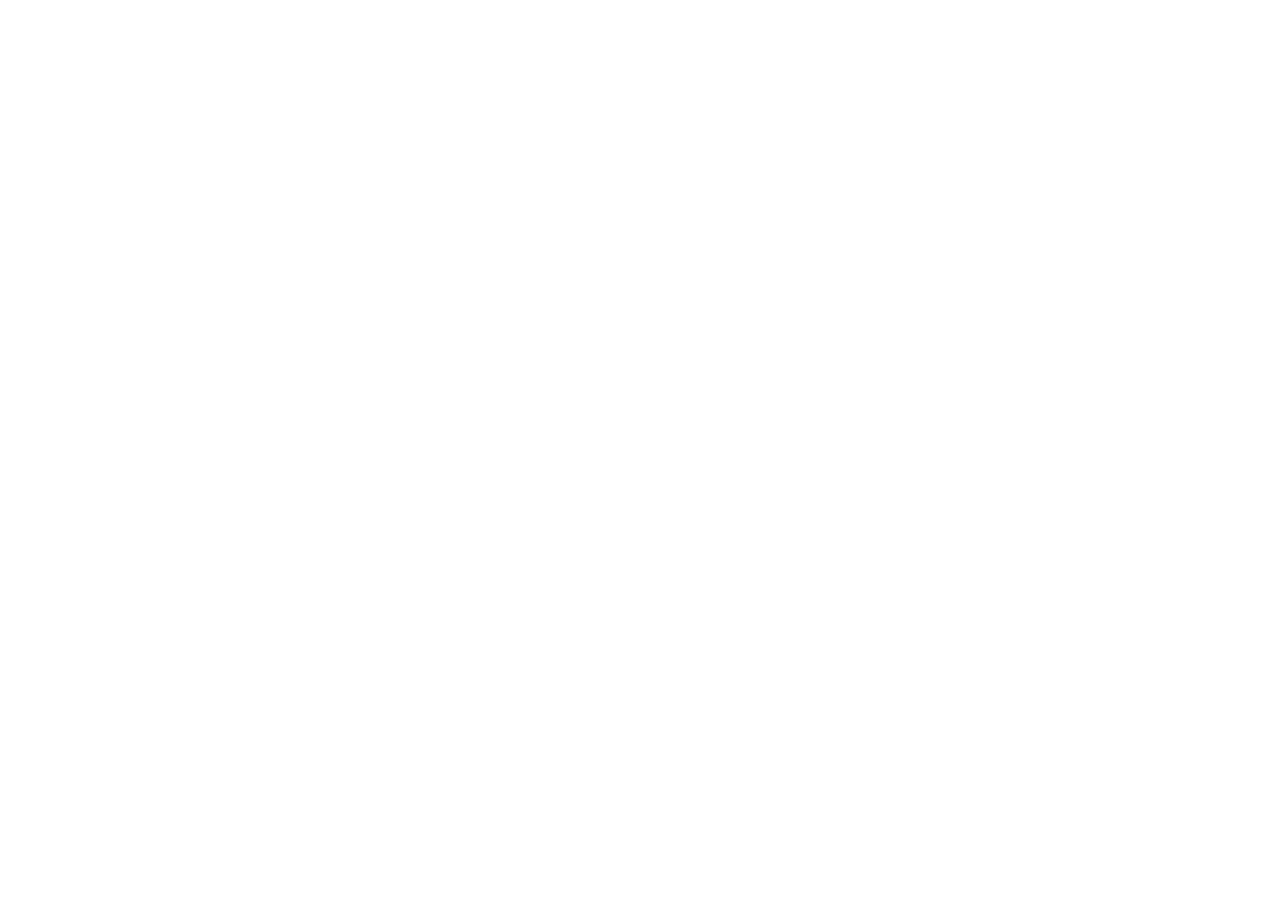
==== docs/index.html @ 80f38084 "Second commit by spike >:D" ====
<!doctype html><html lang="en"><head><meta charset="utf-8"/><link rel="icon" href="/favicon.ico"/><meta name="viewport" content="width=device-width,initial-scale=1"/><meta name="theme-color" content="#000000"/><meta name="description" content="Web site created using create-react-app"/><link rel="apple-touch-icon" href="/logo192.png"/><link rel="manifest" href="/manifest.json"/><link rel="stylesheet" href="https://cdnjs.cloudflare.com/ajax/libs/animate.css/4.1.1/animate.min.css"/><title>React App</title><link href="/static/css/main.d89f7003.chunk.css" rel="stylesheet"></head><body><noscript>You need to enable JavaScript to run this app.</noscript><div id="root"></div><script>!function(e){function r(r){for(var n,p,f=r[0],i=r[1],l=r[2],c=0,s=[];c<f.length;c++)p=f[c],Object.prototype.hasOwnProperty.call(o,p)&&o[p]&&s.push(o[p][0]),o[p]=0;for(n in i)Object.prototype.hasOwnProperty.call(i,n)&&(e[n]=i[n]);for(a&&a(r);s.length;)s.shift()();return u.push.apply(u,l||[]),t()}function t(){for(var e,r=0;r<u.length;r++){for(var t=u[r],n=!0,f=1;f<t.length;f++){var i=t[f];0!==o[i]&&(n=!1)}n&&(u.splice(r--,1),e=p(p.s=t[0]))}return e}var n={},o={1:0},u=[];function p(r){if(n[r])return n[r].exports;var t=n[r]={i:r,l:!1,exports:{}};return e[r].call(t.exports,t,t.exports,p),t.l=!0,t.exports}p.m=e,p.c=n,p.d=function(e,r,t){p.o(e,r)||Object.defineProperty(e,r,{enumerable:!0,get:t})},p.r=function(e){"undefined"!=typeof Symbol&&Symbol.toStringTag&&Object.defineProperty(e,Symbol.toStringTag,{value:"Module"}),Object.defineProperty(e,"__esModule",{value:!0})},p.t=function(e,r){if(1&r&&(e=p(e)),8&r)return e;if(4&r&&"object"==typeof e&&e&&e.__esModule)return e;var t=Object.create(null);if(p.r(t),Object.defineProperty(t,"default",{enumerable:!0,value:e}),2&r&&"string"!=typeof e)for(var n in e)p.d(t,n,function(r){return e[r]}.bind(null,n));return t},p.n=function(e){var r=e&&e.__esModule?function(){return e.default}:function(){return e};return p.d(r,"a",r),r},p.o=function(e,r){return Object.prototype.hasOwnProperty.call(e,r)},p.p="/";var f=this["webpackJsonpgif-expert-app"]=this["webpackJsonpgif-expert-app"]||[],i=f.push.bind(f);f.push=r,f=f.slice();for(var l=0;l<f.length;l++)r(f[l]);var a=i;t()}([])</script><script src="/static/js/2.c2141f2b.chunk.js"></script><script src="/static/js/main.4d2933c5.chunk.js"></script></body></html>
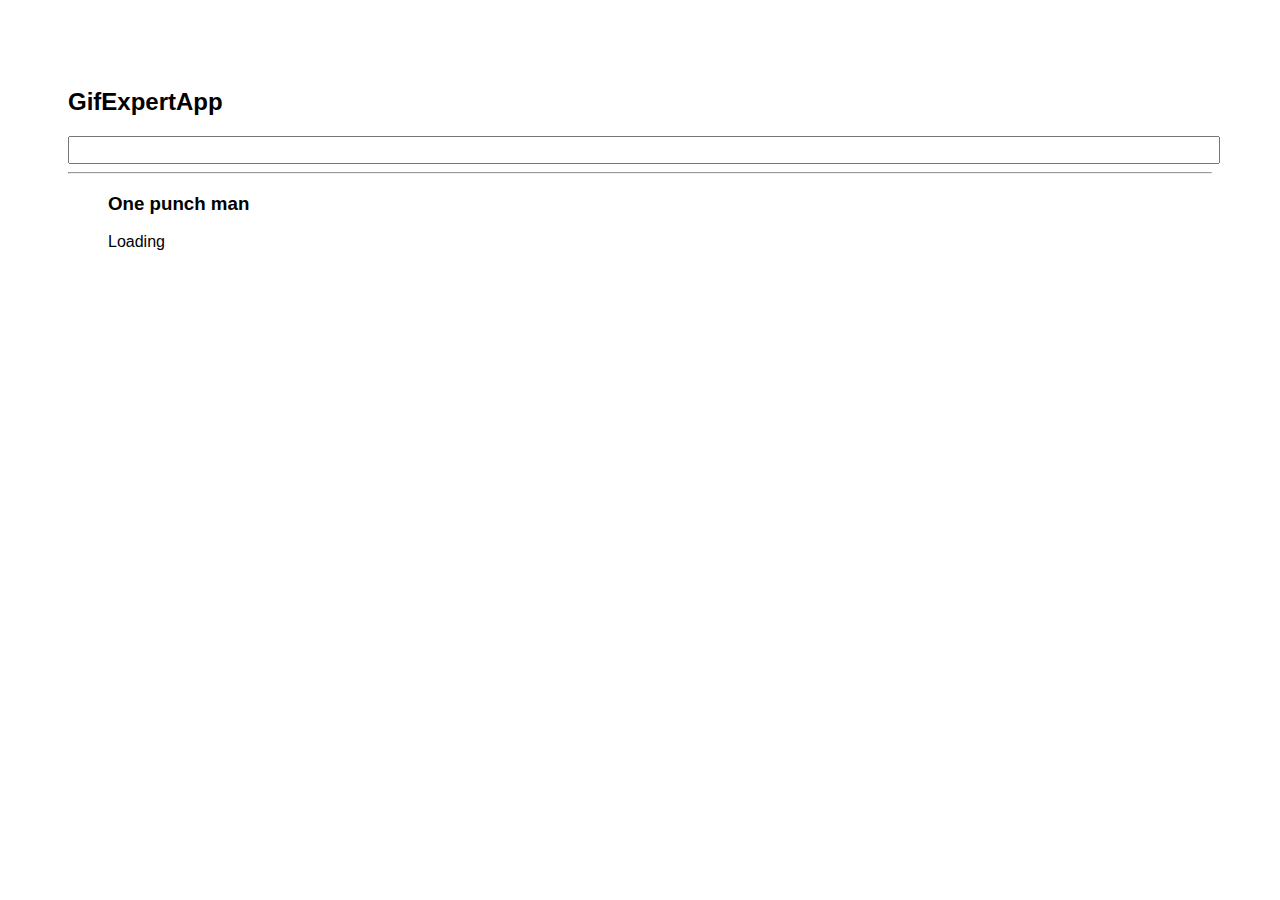
==== commit 4a0539ee: "index.html updated" ====
--- a/docs/index.html
+++ b/docs/index.html
@@ -1 +1,24 @@
-<!doctype html><html lang="en"><head><meta charset="utf-8"/><link rel="icon" href="/favicon.ico"/><meta name="viewport" content="width=device-width,initial-scale=1"/><meta name="theme-color" content="#000000"/><meta name="description" content="Web site created using create-react-app"/><link rel="apple-touch-icon" href="/logo192.png"/><link rel="manifest" href="/manifest.json"/><link rel="stylesheet" href="https://cdnjs.cloudflare.com/ajax/libs/animate.css/4.1.1/animate.min.css"/><title>React App</title><link href="/static/css/main.d89f7003.chunk.css" rel="stylesheet"></head><body><noscript>You need to enable JavaScript to run this app.</noscript><div id="root"></div><script>!function(e){function r(r){for(var n,p,f=r[0],i=r[1],l=r[2],c=0,s=[];c<f.length;c++)p=f[c],Object.prototype.hasOwnProperty.call(o,p)&&o[p]&&s.push(o[p][0]),o[p]=0;for(n in i)Object.prototype.hasOwnProperty.call(i,n)&&(e[n]=i[n]);for(a&&a(r);s.length;)s.shift()();return u.push.apply(u,l||[]),t()}function t(){for(var e,r=0;r<u.length;r++){for(var t=u[r],n=!0,f=1;f<t.length;f++){var i=t[f];0!==o[i]&&(n=!1)}n&&(u.splice(r--,1),e=p(p.s=t[0]))}return e}var n={},o={1:0},u=[];function p(r){if(n[r])return n[r].exports;var t=n[r]={i:r,l:!1,exports:{}};return e[r].call(t.exports,t,t.exports,p),t.l=!0,t.exports}p.m=e,p.c=n,p.d=function(e,r,t){p.o(e,r)||Object.defineProperty(e,r,{enumerable:!0,get:t})},p.r=function(e){"undefined"!=typeof Symbol&&Symbol.toStringTag&&Object.defineProperty(e,Symbol.toStringTag,{value:"Module"}),Object.defineProperty(e,"__esModule",{value:!0})},p.t=function(e,r){if(1&r&&(e=p(e)),8&r)return e;if(4&r&&"object"==typeof e&&e&&e.__esModule)return e;var t=Object.create(null);if(p.r(t),Object.defineProperty(t,"default",{enumerable:!0,value:e}),2&r&&"string"!=typeof e)for(var n in e)p.d(t,n,function(r){return e[r]}.bind(null,n));return t},p.n=function(e){var r=e&&e.__esModule?function(){return e.default}:function(){return e};return p.d(r,"a",r),r},p.o=function(e,r){return Object.prototype.hasOwnProperty.call(e,r)},p.p="/";var f=this["webpackJsonpgif-expert-app"]=this["webpackJsonpgif-expert-app"]||[],i=f.push.bind(f);f.push=r,f=f.slice();for(var l=0;l<f.length;l++)r(f[l]);var a=i;t()}([])</script><script src="/static/js/2.c2141f2b.chunk.js"></script><script src="/static/js/main.4d2933c5.chunk.js"></script></body></html>+<!doctype html>
+<html lang="en">
+
+<head>
+    <meta charset="utf-8" />
+    <link rel="icon" href="./favicon.ico" />
+    <meta name="viewport" content="width=device-width,initial-scale=1" />
+    <meta name="theme-color" content="#000000" />
+    <meta name="description" content="Web site created using create-react-app" />
+    <link rel="apple-touch-icon" href="./logo192.png" />
+    <link rel="manifest" href="./manifest.json" />
+    <link rel="stylesheet" href="https://cdnjs.cloudflare.com/ajax/libs/animate.css/4.1.1/animate.min.css" />
+    <title>React App</title>
+    <link href="./static/css/main.d89f7003.chunk.css" rel="stylesheet">
+</head>
+
+<body><noscript>You need to enable JavaScript to run this app.</noscript>
+    <div id="root"></div>
+    <script>!function (e) { function r(r) { for (var n, p, f = r[0], i = r[1], l = r[2], c = 0, s = []; c < f.length; c++)p = f[c], Object.prototype.hasOwnProperty.call(o, p) && o[p] && s.push(o[p][0]), o[p] = 0; for (n in i) Object.prototype.hasOwnProperty.call(i, n) && (e[n] = i[n]); for (a && a(r); s.length;)s.shift()(); return u.push.apply(u, l || []), t() } function t() { for (var e, r = 0; r < u.length; r++) { for (var t = u[r], n = !0, f = 1; f < t.length; f++) { var i = t[f]; 0 !== o[i] && (n = !1) } n && (u.splice(r--, 1), e = p(p.s = t[0])) } return e } var n = {}, o = { 1: 0 }, u = []; function p(r) { if (n[r]) return n[r].exports; var t = n[r] = { i: r, l: !1, exports: {} }; return e[r].call(t.exports, t, t.exports, p), t.l = !0, t.exports } p.m = e, p.c = n, p.d = function (e, r, t) { p.o(e, r) || Object.defineProperty(e, r, { enumerable: !0, get: t }) }, p.r = function (e) { "undefined" != typeof Symbol && Symbol.toStringTag && Object.defineProperty(e, Symbol.toStringTag, { value: "Module" }), Object.defineProperty(e, "__esModule", { value: !0 }) }, p.t = function (e, r) { if (1 & r && (e = p(e)), 8 & r) return e; if (4 & r && "object" == typeof e && e && e.__esModule) return e; var t = Object.create(null); if (p.r(t), Object.defineProperty(t, "default", { enumerable: !0, value: e }), 2 & r && "string" != typeof e) for (var n in e) p.d(t, n, function (r) { return e[r] }.bind(null, n)); return t }, p.n = function (e) { var r = e && e.__esModule ? function () { return e.default } : function () { return e }; return p.d(r, "a", r), r }, p.o = function (e, r) { return Object.prototype.hasOwnProperty.call(e, r) }, p.p = "/"; var f = this["webpackJsonpgif-expert-app"] = this["webpackJsonpgif-expert-app"] || [], i = f.push.bind(f); f.push = r, f = f.slice(); for (var l = 0; l < f.length; l++)r(f[l]); var a = i; t() }([])</script>
+    <script src="./static/js/2.c2141f2b.chunk.js"></script>
+    <script src="./static/js/main.4d2933c5.chunk.js"></script>
+</body>
+
+</html>--- a/docs/static/css/main.d89f7003.chunk.css
+++ b/docs/static/css/main.d89f7003.chunk.css
@@ -0,0 +1,2 @@
+*{font-family:Helvetica,Arial,sans-serif}body{padding:60px}input{color:grey;font-size:1.2rem;width:100%}.card-grid{display:flex;flex-direction:row;flex-wrap:wrap}.card{align-content:center;border:1px solid grey;border-radius:6px;margin-bottom:10px;margin-right:10px;overflow:hidden}.card p{padding:5px;text-align:center}.card img{max-height:200px}
+/*# sourceMappingURL=main.d89f7003.chunk.css.map */